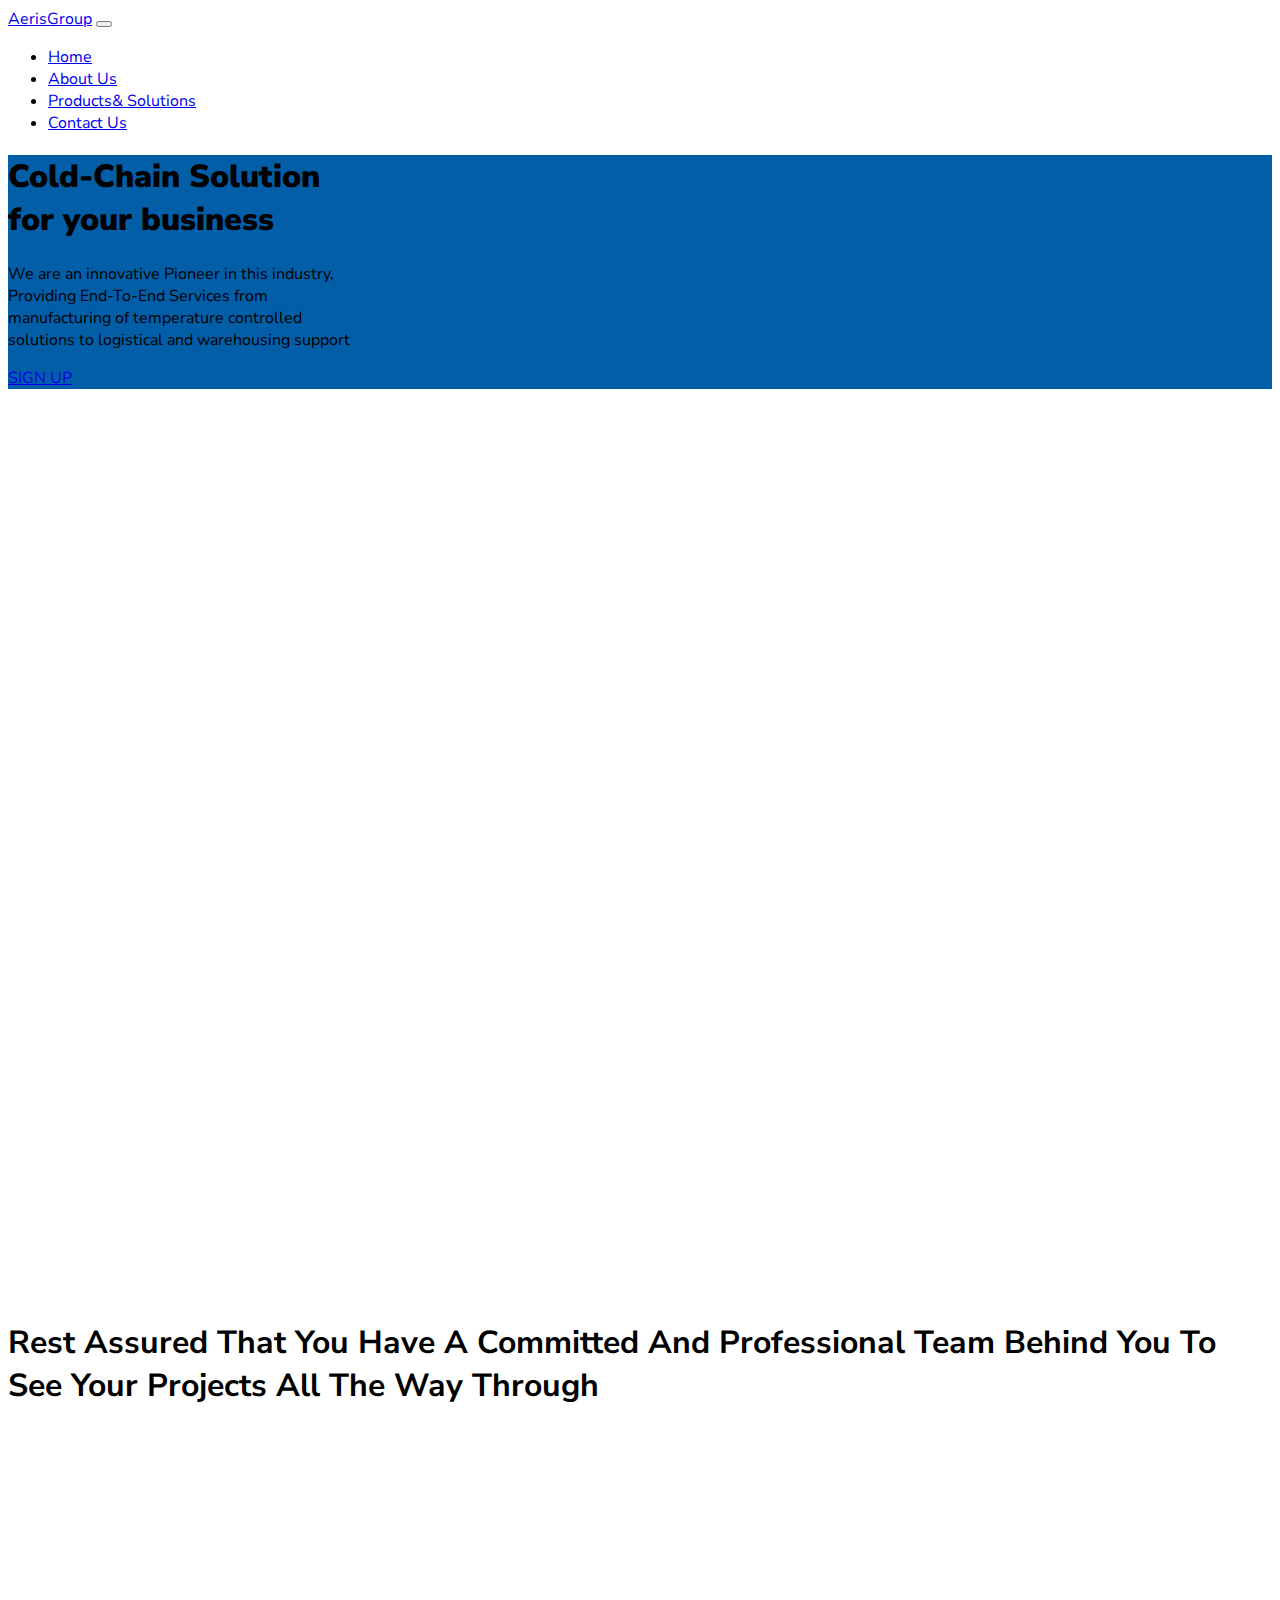
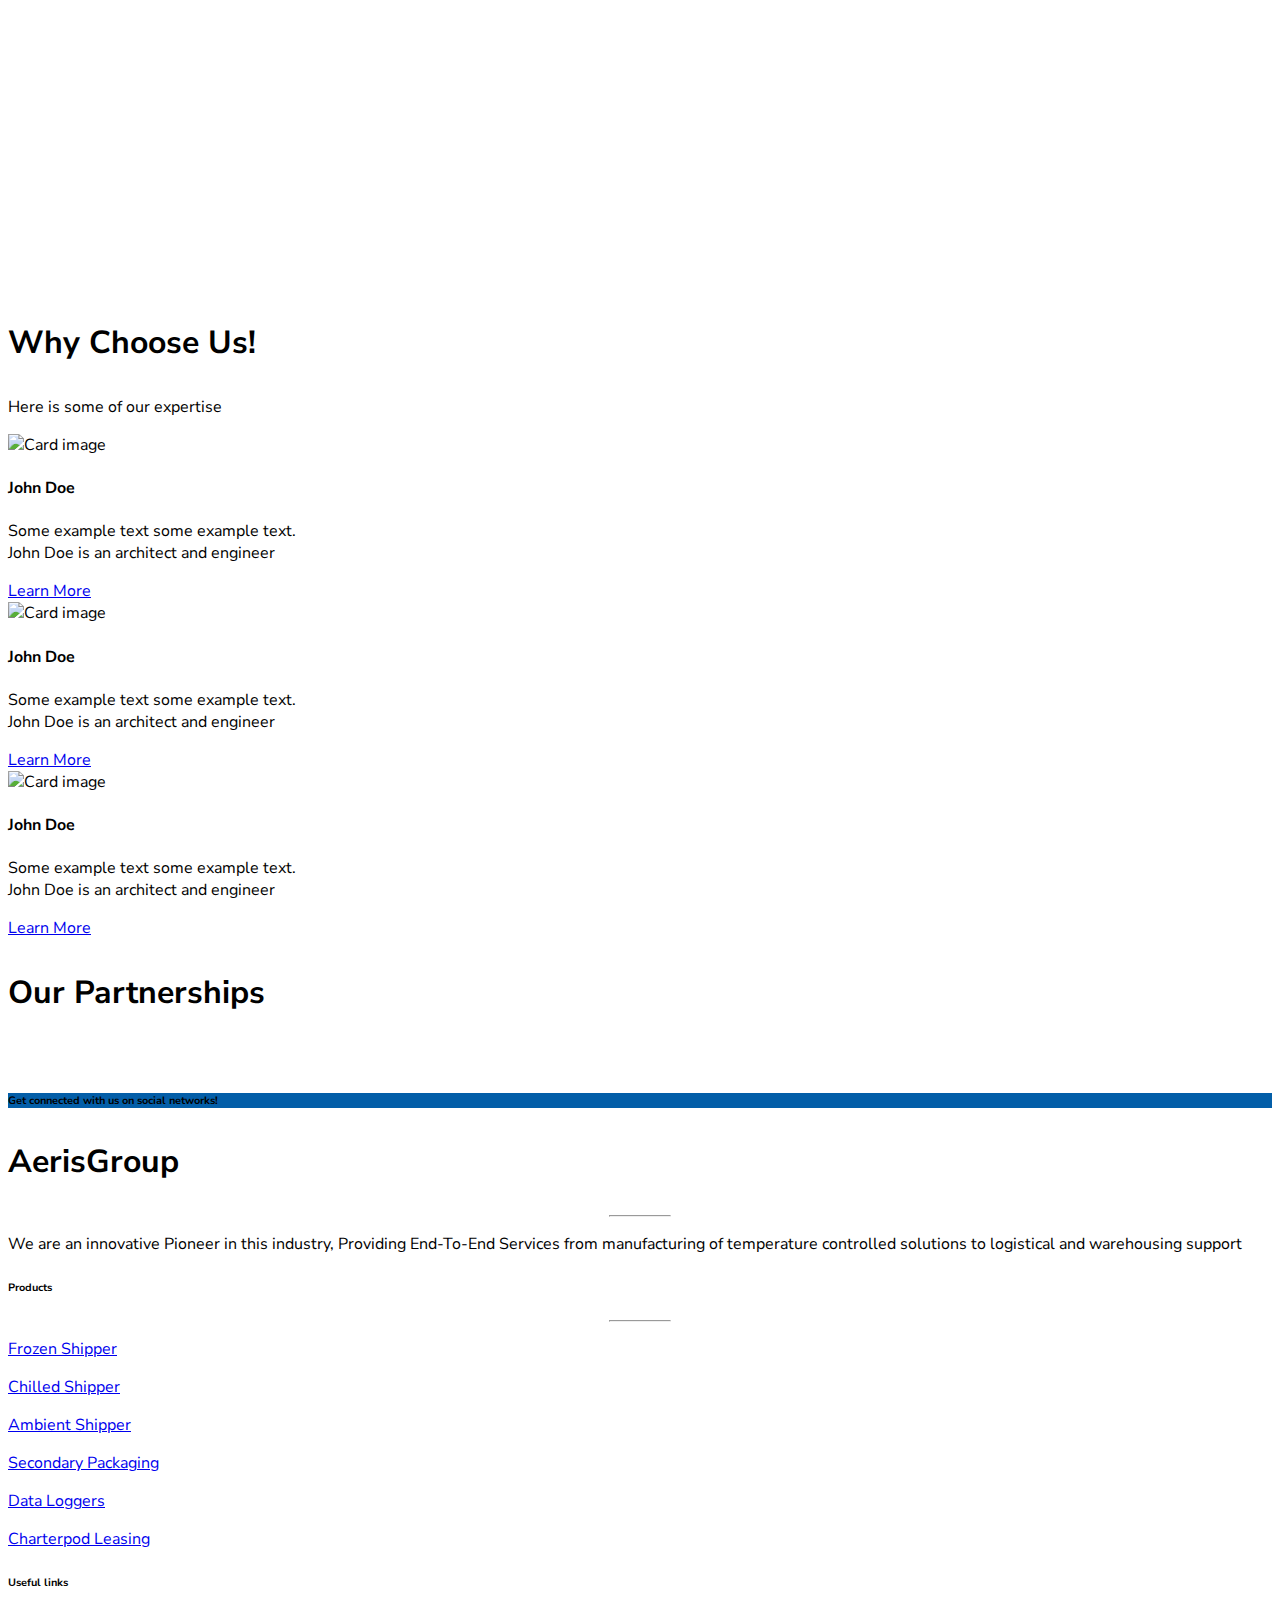
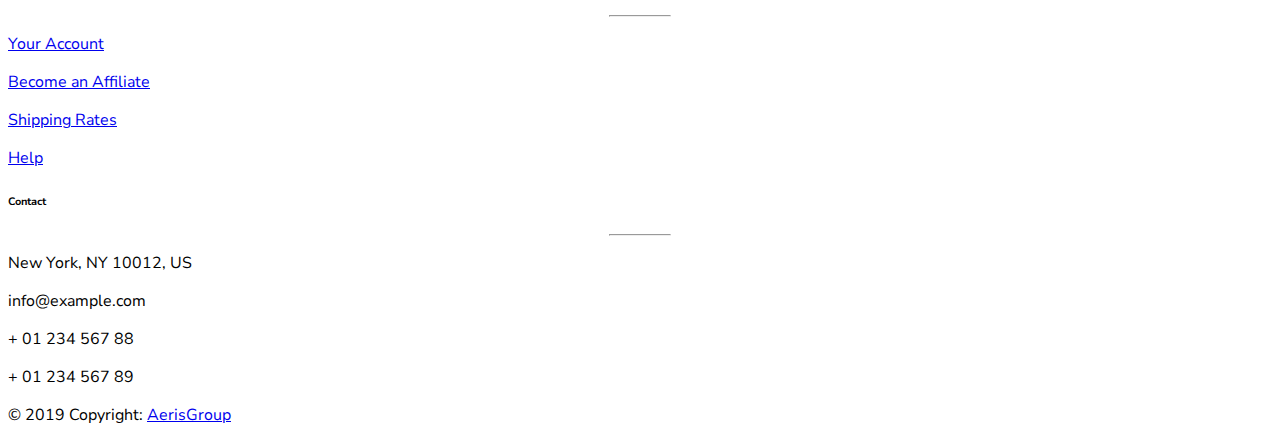
==== about-us.html @ d2b92f03 "inital commit" ====
<!DOCTYPE html>
<html lang="en">
  <head>
    <meta charset="UTF-8" />
    <meta name="viewport" content="width=device-width, initial-scale=1.0" />
    <meta http-equiv="X-UA-Compatible" content="ie=edge" />

    <link
      href="https://fonts.googleapis.com/css?family=Nunito+Sans&display=swap"
      rel="stylesheet"
    />
    <link
      rel="stylesheet"
      href="https://use.fontawesome.com/releases/v5.0.13/css/all.css"
      integrity="sha384-DNOHZ68U8hZfKXOrtjWvjxusGo9WQnrNx2sqG0tfsghAvtVlRW3tvkXWZh58N9jp"
      crossorigin="anonymous"
    />
    <link
      rel="stylesheet"
      href="https://stackpath.bootstrapcdn.com/bootstrap/4.1.1/css/bootstrap.min.css"
      integrity="sha384-WskhaSGFgHYWDcbwN70/dfYBj47jz9qbsMId/iRN3ewGhXQFZCSftd1LZCfmhktB"
      crossorigin="anonymous"
    />

    <link rel="stylesheet" href="css/style.css" />
    <title>Shoot | Home</title>
  </head>
  <body data-spy="scroll" data-target="#main-nav" id="home">
    <!-- START HERE -->
    <nav
      class="navbar navbar-expand-md bg-white navbar-light fixed-top"
      id="main-nav"
    >
      <div class="container">
        <a href="index.html" class="navbar-brand text-primary">AerisGroup</a>
        <button
          class="navbar-toggler"
          data-toggle="collapse"
          data-target="#navbarCollapse"
        >
          <span class="navbar-toggler-icon"></span>
        </button>
        <div class="collapse navbar-collapse" id="navbarCollapse">
          <ul class="navbar-nav ml-auto">
            <li class="nav-item">
              <a href="index.html" class="nav-link">Home</a>
            </li>
            <li class="nav-item">
              <a href="about-us.html" class="nav-link font-weight-bold"
                >About Us</a
              >
            </li>
            <li class="nav-item">
              <a href="product&solution.html" class="nav-link"
                >Products& Solutions</a
              >
            </li>
            <li class="nav-item">
              <a href="contact.html" class="nav-link">Contact Us</a>
            </li>
          </ul>
        </div>
      </div>
    </nav>
    <!--Home section-->

    <header>
      <div class="row no-gutter">
        <div
          class="col-md-5 d-flex justify-content-center bg-baby-blue pt-5 text-white"
        >
          <div class="align-self-center py-5 my-5 text-center">
            <h1 class="display-5">
              <strong> Cold-Chain Solution<br />for your business </strong>
            </h1>
            <p class="mb-4 mt-3">
              We are an innovative Pioneer in this industry,<br />Providing
              End-To-End Services from <br />manufacturing of temperature
              controlled<br />
              solutions to logistical and warehousing support
            </p>
            <a class="btn rounded-0 w-50 btn btn-success" href="customer.html">
              SIGN UP
            </a>
          </div>
        </div>
        <div class="col-md-7 showcase"></div>
      </div>
    </header>

    <!--Share Head-->
    <section id="share-head-section">
      <div class="container">
        <div class="row">
          <div class="col text-center py-5">
            <h3 class="display-5">
              Rest Assured That You Have A Committed And Professional Team
              Behind You To See Your Projects All The Way Through
            </h3>
          </div>
        </div>
      </div>
    </section>
    <!--share section-->

    <section id="share-head-section" class="mb-5">
      <div class="row">
        <div class="col testing-img"></div>
      </div>
    </section>

    <section id="showcase-service">
      <div class="container">
        <div class="text-center">
          <h3>Why Choose Us!</h3>
          <p class="lead">Here is some of our expertise</p>
        </div>
        <div
          class="my-5 boxes d-flex justify-content-sm-between flex-wrap align-items-center"
        >
          <div class="card m-auto" style="width:300px">
            <img
              class="card-img-top"
              src="https://fakeimg.pl/350x200"
              alt="Card image"
              style="width:100%"
            />
            <div class="card-body">
              <h4 class="card-title">John Doe</h4>
              <p class="card-text">
                Some example text some example text. John Doe is an architect
                and engineer
              </p>
              <a href="#" class="btn btn-primary">Learn More</a>
            </div>
          </div>

          <!-- second -->
          <div class="card m-auto" style="width:300px">
            <img
              class="card-img-top"
              src="https://fakeimg.pl/350x200"
              alt="Card image"
              style="width:100%"
            />
            <div class="card-body">
              <h4 class="card-title">John Doe</h4>
              <p class="card-text">
                Some example text some example text. John Doe is an architect
                and engineer
              </p>
              <a href="#" class="btn btn-primary">Learn More</a>
            </div>
          </div>
          <!--third-->
          <div class="card m-auto" style="width:300px">
            <img
              class="card-img-top"
              src="https://fakeimg.pl/350x200"
              alt="Card image"
              style="width:100%"
            />
            <div class="card-body">
              <h4 class="card-title">John Doe</h4>
              <p class="card-text">
                Some example text some example text. John Doe is an architect
                and engineer
              </p>
              <a href="#" class="btn btn-primary">Learn More</a>
            </div>
          </div>
        </div>
      </div>
    </section>

    <!--Our Partnerships-->

    <section id="share-head-section">
      <div class="container">
        <div class="row">
          <div class="col text-center py-5">
            <h3 class="display-5">
              Our Partnerships
            </h3>
            <section class="partners d-flex flex-wrap justify-content-between">
              <img
                src="https://fakeimg.pl/350x200"
                alt=""
                class="mx-auto my-3"
              />
              <img
                src="https://fakeimg.pl/350x200"
                alt=""
                class="mx-auto my-3"
              />
              <img
                src="https://fakeimg.pl/350x200"
                alt=""
                class="mx-auto my-3"
              />
            </section>
          </div>
        </div>
      </div>
    </section>
    <!-- Footer -->
    <footer class="page-footer font-small blue-grey lighten-5">
      <div style="background-color: #035ea8;">
        <div class="container">
          <!-- Grid row-->
          <div class="row py-4 d-flex align-items-center">
            <!-- Grid column -->
            <div
              class="col-md-6 col-lg-5 text-center text-md-left mb-4 mb-md-0"
            >
              <h6 class="mb-0">Get connected with us on social networks!</h6>
            </div>
            <!-- Grid column -->

            <!-- Grid column -->
            <div class="col-md-6 col-lg-7 text-center text-md-right">
              <!-- Facebook -->
              <a class="fb-ic">
                <i class="fab fa-facebook-f white-text mr-4"> </i>
              </a>
              <!-- Twitter -->
              <a class="tw-ic">
                <i class="fab fa-twitter white-text mr-4"> </i>
              </a>
              <!-- Google +-->
              <a class="gplus-ic">
                <i class="fab fa-google-plus-g white-text mr-4"> </i>
              </a>
              <!--Linkedin -->
              <a class="li-ic">
                <i class="fab fa-linkedin-in white-text mr-4"> </i>
              </a>
              <!--Instagram-->
              <a class="ins-ic">
                <i class="fab fa-instagram white-text"> </i>
              </a>
            </div>
            <!-- Grid column -->
          </div>
          <!-- Grid row-->
        </div>
      </div>

      <!-- Footer Links -->
      <div class="container text-center text-md-left mt-5">
        <!-- Grid row -->
        <div class="row mt-3 dark-grey-text">
          <!-- Grid column -->
          <div class="col-md-3 col-lg-4 col-xl-3 mb-4">
            <!-- Content -->
            <h3 class="font-weight-bold">AerisGroup</h3>
            <hr
              class="teal accent-3 mb-4 mt-0 d-inline-block mx-auto"
              style="width: 60px;"
            />
            <p>
              We are an innovative Pioneer in this industry, Providing
              End-To-End Services from manufacturing of temperature controlled
              solutions to logistical and warehousing support
            </p>
          </div>
          <!-- Grid column -->

          <!-- Grid column -->
          <div class="col-md-2 col-lg-2 col-xl-2 mx-auto mb-4">
            <!-- Links -->
            <h6 class="text-uppercase font-weight-bold">Products</h6>
            <hr
              class="teal accent-3 mb-4 mt-0 d-inline-block mx-auto"
              style="width: 60px;"
            />
            <p>
              <a class="dark-grey-text" href="#!">Frozen Shipper</a>
            </p>
            <p>
              <a class="dark-grey-text" href="#!">Chilled Shipper</a>
            </p>
            <p>
              <a class="dark-grey-text" href="#!">Ambient Shipper</a>
            </p>
            <p>
              <a class="dark-grey-text" href="#!">Secondary Packaging</a>
            </p>
            <p>
              <a class="dark-grey-text" href="#!">Data Loggers</a>
            </p>
            <p>
              <a class="dark-grey-text" href="#!">Charterpod Leasing</a>
            </p>
          </div>
          <!-- Grid column -->

          <!-- Grid column -->
          <div class="col-md-3 col-lg-2 col-xl-2 mx-auto mb-4">
            <!-- Links -->
            <h6 class="text-uppercase font-weight-bold">Useful links</h6>
            <hr
              class="teal accent-3 mb-4 mt-0 d-inline-block mx-auto"
              style="width: 60px;"
            />
            <p>
              <a class="dark-grey-text" href="#!">Your Account</a>
            </p>
            <p>
              <a class="dark-grey-text" href="#!">Become an Affiliate</a>
            </p>
            <p>
              <a class="dark-grey-text" href="#!">Shipping Rates</a>
            </p>
            <p>
              <a class="dark-grey-text" href="#!">Help</a>
            </p>
          </div>
          <!-- Grid column -->

          <!-- Grid column -->
          <div class="col-md-4 col-lg-3 col-xl-3 mx-auto mb-md-0 mb-4">
            <!-- Links -->
            <h6 class="text-uppercase font-weight-bold">Contact</h6>
            <hr
              class="teal accent-3 mb-4 mt-0 d-inline-block mx-auto"
              style="width: 60px;"
            />
            <p><i class="fas fa-home mr-3"></i> New York, NY 10012, US</p>
            <p><i class="fas fa-envelope mr-3"></i> info@example.com</p>
            <p><i class="fas fa-phone mr-3"></i> + 01 234 567 88</p>
            <p><i class="fas fa-print mr-3"></i> + 01 234 567 89</p>
          </div>
          <!-- Grid column -->
        </div>
        <!-- Grid row -->
      </div>
      <!-- Footer Links -->

      <!-- Copyright -->
      <div class="footer-copyright text-center text-black-50 py-3">
        © 2019 Copyright:
        <a class="dark-grey-text" href="#"> AerisGroup</a>
      </div>
      <!-- Copyright -->
    </footer>
    <!-- Footer -->

    <script
      src="https://code.jquery.com/jquery-3.4.1.js"
      integrity="sha256-WpOohJOqMqqyKL9FccASB9O0KwACQJpFTUBLTYOVvVU="
      crossorigin="anonymous"
    ></script>
    <script
      src="https://cdnjs.cloudflare.com/ajax/libs/popper.js/1.14.3/umd/popper.min.js"
      integrity="sha384-ZMP7rVo3mIykV+2+9J3UJ46jBk0WLaUAdn689aCwoqbBJiSnjAK/l8WvCWPIPm49"
      crossorigin="anonymous"
    ></script>
    <script
      src="https://stackpath.bootstrapcdn.com/bootstrap/4.1.1/js/bootstrap.min.js"
      integrity="sha384-smHYKdLADwkXOn1EmN1qk/HfnUcbVRZyYmZ4qpPea6sjB/pTJ0euyQp0Mk8ck+5T"
      crossorigin="anonymous"
    ></script>
  </body>
</html>
---- css/style.css ----
/* global color */

.bg-baby-blue {
  background-color: #035ea8;
}

/*global*/

body {
  background: #fff;
  color: black;
  font-family: "nunito sans";
  overflow-x: hidden;
}

h3 {
  font-size: 2rem;
}

/* image from the index.html page */

.showcase {
  background: url("../img/home.jpg");
  background-size: cover;
  height: 100vh;
  width: 100%;
  background-repeat: no-repeat;
  background-position: left center;
  background-attachment: fixed;
}

.testing-img {
  background: url("../img/Testing.jpg");
  background-size: cover;
  height: 50vh;
  background-repeat: no-repeat;
  background-attachment: fixed;
  width: 100%;
}
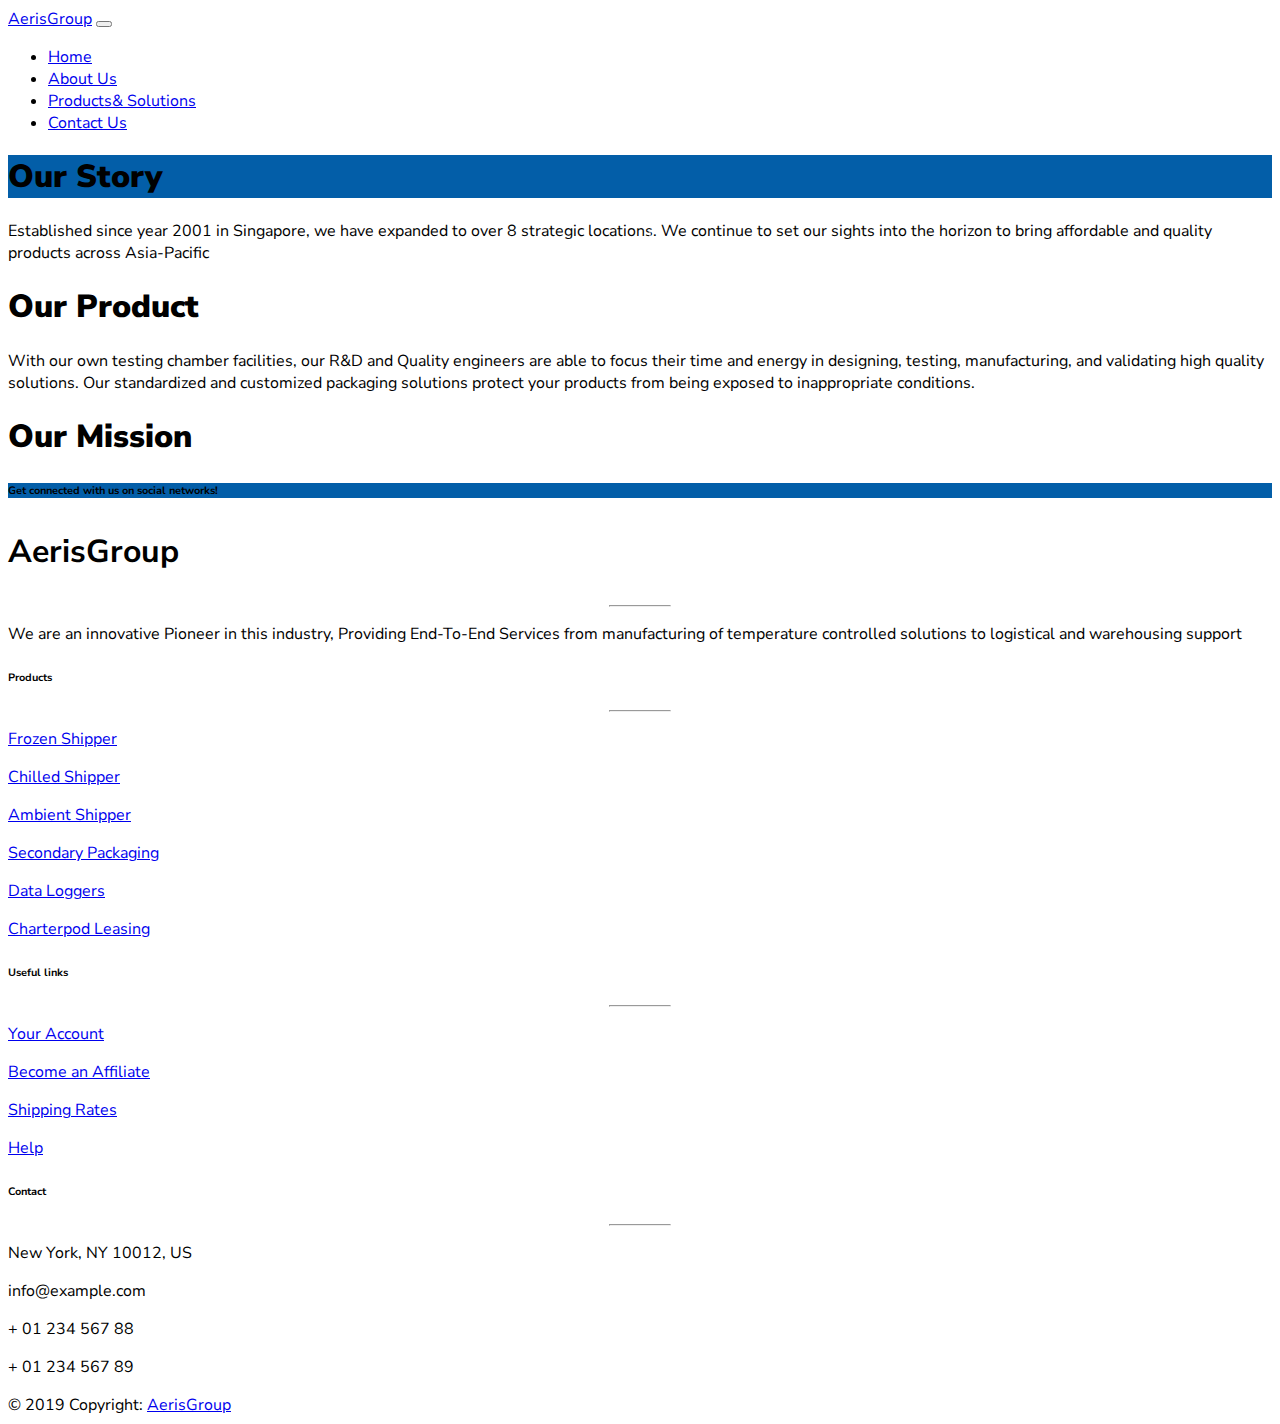
==== commit 441bd645: "intial commit" ====
--- a/about-us.html
+++ b/about-us.html
@@ -62,147 +62,73 @@
         </div>
       </div>
     </nav>
-    <!--Home section-->
-
-    <header>
-      <div class="row no-gutter">
-        <div
-          class="col-md-5 d-flex justify-content-center bg-baby-blue pt-5 text-white"
-        >
-          <div class="align-self-center py-5 my-5 text-center">
-            <h1 class="display-5">
-              <strong> Cold-Chain Solution<br />for your business </strong>
-            </h1>
-            <p class="mb-4 mt-3">
-              We are an innovative Pioneer in this industry,<br />Providing
-              End-To-End Services from <br />manufacturing of temperature
-              controlled<br />
-              solutions to logistical and warehousing support
-            </p>
-            <a class="btn rounded-0 w-50 btn btn-success" href="customer.html">
-              SIGN UP
-            </a>
-          </div>
-        </div>
-        <div class="col-md-7 showcase"></div>
-      </div>
-    </header>
-
-    <!--Share Head-->
-    <section id="share-head-section">
+    <header>
+      <div class="bg-baby-blue py-5 text-white">
+        <div class="p-5 text-center">
+          <h1 class="display-5">
+            <strong>Our Story</strong>
+          </h1>
+          <div class="box">
+            <span></span>
+            <span></span>
+            <span></span>
+          </div>
+        </div>
+      </div>
+    </header>
+    <header>
+      <div class="py-5 text-dark">
+        <div class="p-5 text-center">
+          <p class="lead w-75 m-auto">
+            Established since year 2001 in Singapore, we have expanded to over 8
+            strategic locations. We continue to set our sights into the horizon
+            to bring affordable and quality products across Asia-Pacific
+          </p>
+        </div>
+      </div>
+    </header>
+
+    <!--first header-->
+    <header>
       <div class="container">
-        <div class="row">
-          <div class="col text-center py-5">
-            <h3 class="display-5">
-              Rest Assured That You Have A Committed And Professional Team
-              Behind You To See Your Projects All The Way Through
-            </h3>
-          </div>
-        </div>
-      </div>
-    </section>
-    <!--share section-->
-
-    <section id="share-head-section" class="mb-5">
-      <div class="row">
-        <div class="col testing-img"></div>
-      </div>
-    </section>
-
-    <section id="showcase-service">
+        <div class="row no-gutter d-flex d flex-row-reverse">
+          <div class="col-md-6 d-flex ">
+            <div class="align-self-center py-5 text-center ">
+              <h1 class="display-5">
+                <strong>Our Product </strong>
+              </h1>
+              <p class="my-3 w-75 m-auto">
+                With our own testing chamber facilities, our R&D and Quality
+                engineers are able to focus their time and energy in designing,
+                testing, manufacturing, and validating high quality solutions.
+                Our standardized and customized packaging solutions protect your
+                products from being exposed to inappropriate conditions.
+              </p>
+            </div>
+          </div>
+          <div class="col-md-6 testing"></div>
+        </div>
+      </div>
+    </header>
+
+    <!--second header-->
+
+    <header>
       <div class="container">
-        <div class="text-center">
-          <h3>Why Choose Us!</h3>
-          <p class="lead">Here is some of our expertise</p>
-        </div>
-        <div
-          class="my-5 boxes d-flex justify-content-sm-between flex-wrap align-items-center"
-        >
-          <div class="card m-auto" style="width:300px">
-            <img
-              class="card-img-top"
-              src="https://fakeimg.pl/350x200"
-              alt="Card image"
-              style="width:100%"
-            />
-            <div class="card-body">
-              <h4 class="card-title">John Doe</h4>
-              <p class="card-text">
-                Some example text some example text. John Doe is an architect
-                and engineer
-              </p>
-              <a href="#" class="btn btn-primary">Learn More</a>
-            </div>
-          </div>
-
-          <!-- second -->
-          <div class="card m-auto" style="width:300px">
-            <img
-              class="card-img-top"
-              src="https://fakeimg.pl/350x200"
-              alt="Card image"
-              style="width:100%"
-            />
-            <div class="card-body">
-              <h4 class="card-title">John Doe</h4>
-              <p class="card-text">
-                Some example text some example text. John Doe is an architect
-                and engineer
-              </p>
-              <a href="#" class="btn btn-primary">Learn More</a>
-            </div>
-          </div>
-          <!--third-->
-          <div class="card m-auto" style="width:300px">
-            <img
-              class="card-img-top"
-              src="https://fakeimg.pl/350x200"
-              alt="Card image"
-              style="width:100%"
-            />
-            <div class="card-body">
-              <h4 class="card-title">John Doe</h4>
-              <p class="card-text">
-                Some example text some example text. John Doe is an architect
-                and engineer
-              </p>
-              <a href="#" class="btn btn-primary">Learn More</a>
-            </div>
-          </div>
-        </div>
-      </div>
-    </section>
-
-    <!--Our Partnerships-->
-
-    <section id="share-head-section">
-      <div class="container">
-        <div class="row">
-          <div class="col text-center py-5">
-            <h3 class="display-5">
-              Our Partnerships
-            </h3>
-            <section class="partners d-flex flex-wrap justify-content-between">
-              <img
-                src="https://fakeimg.pl/350x200"
-                alt=""
-                class="mx-auto my-3"
-              />
-              <img
-                src="https://fakeimg.pl/350x200"
-                alt=""
-                class="mx-auto my-3"
-              />
-              <img
-                src="https://fakeimg.pl/350x200"
-                alt=""
-                class="mx-auto my-3"
-              />
-            </section>
-          </div>
-        </div>
-      </div>
-    </section>
+        <div class="row no-gutter d-flex ">
+          <div class="col-md-6 d-flex ">
+            <div class="align-self-center py-5 my-5 text-center ">
+              <h1 class="display-5">
+                <strong>Our Mission</strong>
+              </h1>
+              <p class="mb-4 mt-3"></p>
+            </div>
+          </div>
+          <div class="col-md-6 photographer"></div>
+        </div>
+      </div>
+    </header>
+
     <!-- Footer -->
     <footer class="page-footer font-small blue-grey lighten-5">
       <div style="background-color: #035ea8;">
--- a/css/style.css
+++ b/css/style.css
@@ -20,13 +20,12 @@
 /* image from the index.html page */
 
 .showcase {
-  background: url("../img/home.jpg");
-  background-size: cover;
+  background: url("../img/home-edit.jpg");
+  width: 100%;
   height: 100vh;
-  width: 100%;
   background-repeat: no-repeat;
-  background-position: left center;
   background-attachment: fixed;
+  background-position: center right -9rem;
 }
 
 .testing-img {
@@ -37,3 +36,56 @@
   background-attachment: fixed;
   width: 100%;
 }
+
+/* adding image */
+
+.testing {
+  background-image: url("../img/Testing.jpg");
+  background-repeat: no-repeat;
+  background-position: top left;
+}
+
+/* arrow animation */
+.box {
+  position: absolute;
+  top: 28%;
+  left: 50%;
+  transform: translate(-50%, -50%);
+}
+
+.box span {
+  display: block;
+  width: 20px;
+  height: 20px;
+  border-bottom: 1px solid #fff;
+  border-right: 1px solid #fff;
+
+  margin: -10px;
+  animation: animate 2s infinite;
+}
+
+.box span:nth-child(1) {
+  animation-delay: -0.2s;
+}
+
+.box span:nth-child(2) {
+  animation-delay: -0.4s;
+}
+
+@keyframes animate {
+  0% {
+    opacity: 0;
+    transform: rotate(45deg) translate(-20px, -20px);
+  }
+  50% {
+    opacity: 1;
+  }
+  100% {
+    opacity: 0;
+    transform: rotate(45deg) translate(20px, 20px);
+  }
+}
+
+/* Extra small devices (phones, 600px and down) */
+@media only screen and (max-width: 600px) {
+}
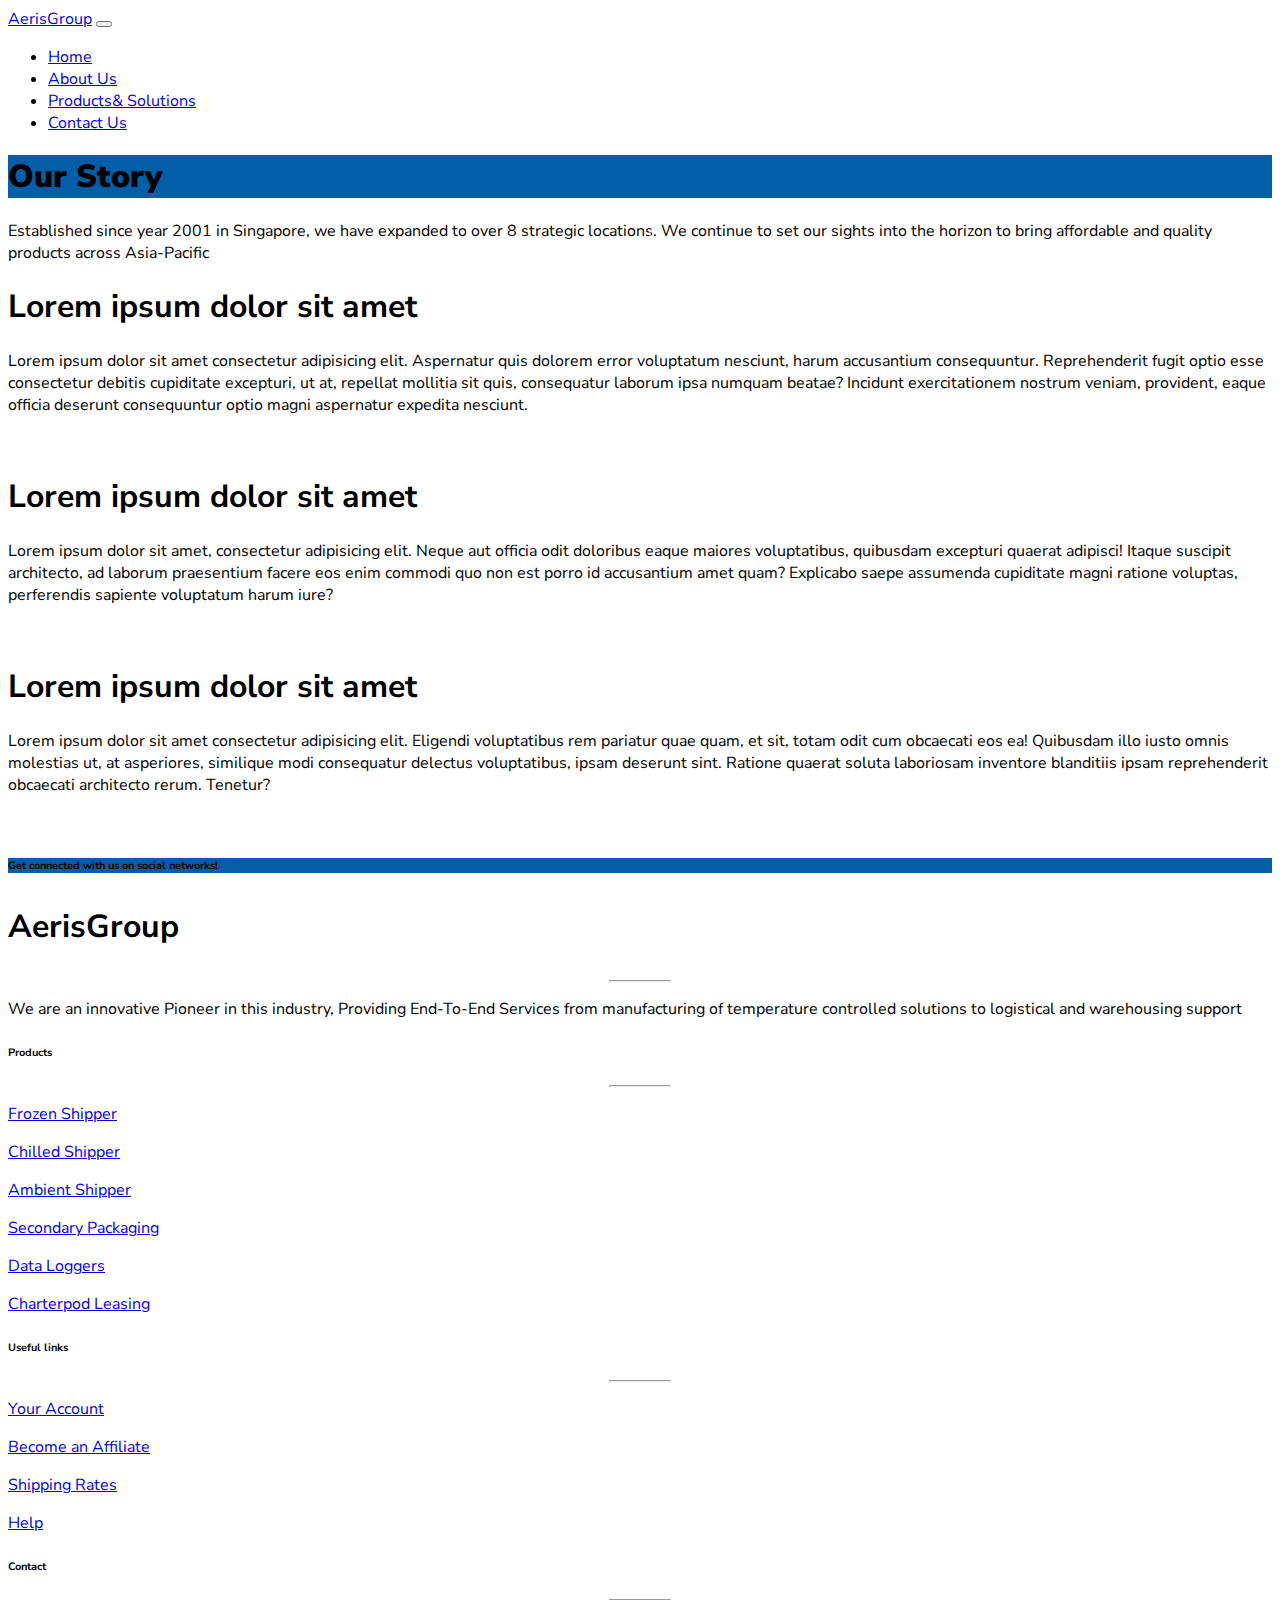
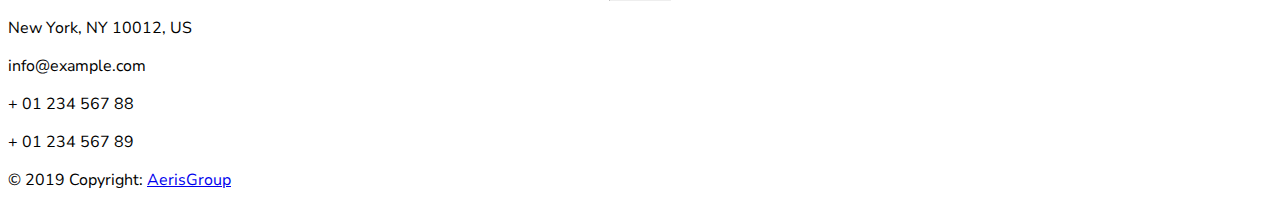
==== commit d8d063e6: "intial commit" ====
--- a/about-us.html
+++ b/about-us.html
@@ -88,43 +88,93 @@
       </div>
     </header>
 
-    <!--first header-->
+    <!--main section-->
+
+    <header>
+      <div class="container">
+        <div class="row no-gutter">
+          <div class="col-md-6 d-flex">
+            <div class="align-self-center py-5 my-5 ml-4">
+              <h1 class="display-5 font-weight-bold">
+                Lorem ipsum dolor sit amet
+              </h1>
+              <p class="mb-4 mt-3 ">
+                Lorem ipsum dolor sit amet consectetur adipisicing elit.
+                Aspernatur quis dolorem error voluptatum nesciunt, harum
+                accusantium consequuntur. Reprehenderit fugit optio esse
+                consectetur debitis cupiditate excepturi, ut at, repellat
+                mollitia sit quis, consequatur laborum ipsa numquam beatae?
+                Incidunt exercitationem nostrum veniam, provident, eaque officia
+                deserunt consequuntur optio magni aspernatur expedita nesciunt.
+              </p>
+            </div>
+          </div>
+
+          <img
+            class="col-md-6"
+            src="https://picsum.photos/300/200"
+            alt=""
+            width="540px"
+          />
+        </div>
+      </div>
+    </header>
+
+    <!--second header-->
     <header>
       <div class="container">
         <div class="row no-gutter d-flex d flex-row-reverse">
           <div class="col-md-6 d-flex ">
-            <div class="align-self-center py-5 text-center ">
-              <h1 class="display-5">
-                <strong>Our Product </strong>
+            <div class="align-self-center py-5 my-5">
+              <h1 class="display-5 font-weight-bold">
+                Lorem ipsum dolor sit amet
               </h1>
-              <p class="my-3 w-75 m-auto">
-                With our own testing chamber facilities, our R&D and Quality
-                engineers are able to focus their time and energy in designing,
-                testing, manufacturing, and validating high quality solutions.
-                Our standardized and customized packaging solutions protect your
-                products from being exposed to inappropriate conditions.
+              <p class="mb-4 mt-3">
+                Lorem ipsum dolor sit amet, consectetur adipisicing elit. Neque
+                aut officia odit doloribus eaque maiores voluptatibus, quibusdam
+                excepturi quaerat adipisci! Itaque suscipit architecto, ad
+                laborum praesentium facere eos enim commodi quo non est porro id
+                accusantium amet quam? Explicabo saepe assumenda cupiditate
+                magni ratione voluptas, perferendis sapiente voluptatum harum
+                iure?
               </p>
             </div>
           </div>
-          <div class="col-md-6 testing"></div>
-        </div>
-      </div>
-    </header>
-
+          <!-- <div class="col-md-6 fields-img margin-top"></div> -->
+          <img
+            class="col-md-6 margin-top"
+            src="https://picsum.photos/300/200"
+            alt=""
+          />
+        </div>
+      </div>
+    </header>
     <!--second header-->
-
-    <header>
+    <header class="mb-5">
       <div class="container">
-        <div class="row no-gutter d-flex ">
-          <div class="col-md-6 d-flex ">
-            <div class="align-self-center py-5 my-5 text-center ">
-              <h1 class="display-5">
-                <strong>Our Mission</strong>
+        <div class="row no-gutter">
+          <div class="col-md-6 d-flex">
+            <div class="align-self-center py-5 my-5 ml-4">
+              <h1 class="display-5 font-weight-bold">
+                Lorem ipsum dolor sit amet
               </h1>
-              <p class="mb-4 mt-3"></p>
-            </div>
-          </div>
-          <div class="col-md-6 photographer"></div>
+              <p class="mb-4 mt-3 ">
+                Lorem ipsum dolor sit amet consectetur adipisicing elit.
+                Eligendi voluptatibus rem pariatur quae quam, et sit, totam odit
+                cum obcaecati eos ea! Quibusdam illo iusto omnis molestias ut,
+                at asperiores, similique modi consequatur delectus voluptatibus,
+                ipsam deserunt sint. Ratione quaerat soluta laboriosam inventore
+                blanditiis ipsam reprehenderit obcaecati architecto rerum.
+                Tenetur?
+              </p>
+            </div>
+          </div>
+
+          <img
+            class="col-md-6 more-pull-margin-top"
+            src="https://picsum.photos/500/200"
+            alt=""
+          />
         </div>
       </div>
     </header>
--- a/css/style.css
+++ b/css/style.css
@@ -88,4 +88,41 @@
 
 /* Extra small devices (phones, 600px and down) */
 @media only screen and (max-width: 600px) {
+  .testing {
+    height: 100vh;
+  }
 }
+
+/* this is shoot css */
+
+body {
+  background: #fff;
+  color: black;
+  font-family: "nunito sans";
+  overflow: visible;
+}
+
+/* shoot css */
+
+.pull-margin-top {
+  margin: 0;
+}
+
+.margin-top {
+  margin-top: 0;
+}
+
+/* // Extra large devices (large desktops, 1200px and up) */
+@media (min-width: 1200px) {
+  .pull-margin-top {
+    margin-top: -2rem;
+  }
+
+  .margin-top {
+    margin-top: -2rem;
+  }
+
+  .more-pull-margin-top {
+    margin-top: -3rem;
+  }
+}
